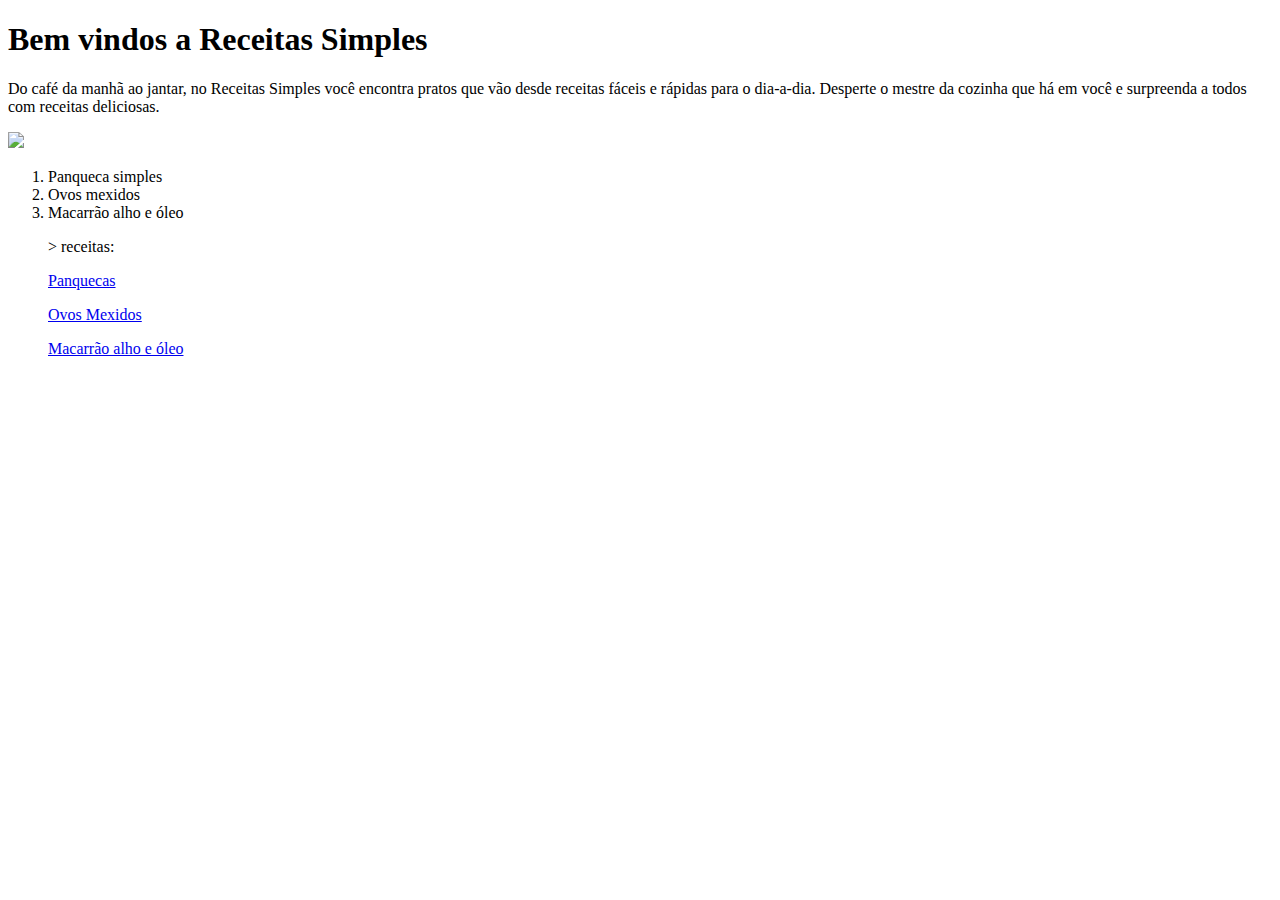
==== index.html @ 57b9f890 "Add files via upload" ====
<!DOCTYPE html>
<html lang="pt-BR">

<head>
    <meta charset="UTF-8">
    <title>Conteúdo e Estrutura em HTML</title>
</head>

<body>
    <h1> Bem vindos a Receitas Simples</h1>
    <p> Do café da manhã ao jantar, no Receitas Simples você encontra pratos que vão desde receitas fáceis e rápidas
        para o dia-a-dia.
        Desperte o mestre da cozinha que há em você e surpreenda a todos com receitas deliciosas.</p>
        <img src="https://s.tmimgcdn.com/scr/800x500/228500/logotipo-simples-de-comida-caseira_228583-original.jpg"
        <p>

    <ol>
        <li>Panqueca simples</li>
        <li>Ovos mexidos</li>
        <li>Macarrão alho e óleo</li>

        <p>> receitas:</p>
        <a href="panqueca.html"> Panquecas</a>
        <p> 
        <a href="ovos.html"> Ovos Mexidos</a>
        <p>
        <a href="macarrão.html"> Macarrão alho e óleo</a>

</html>
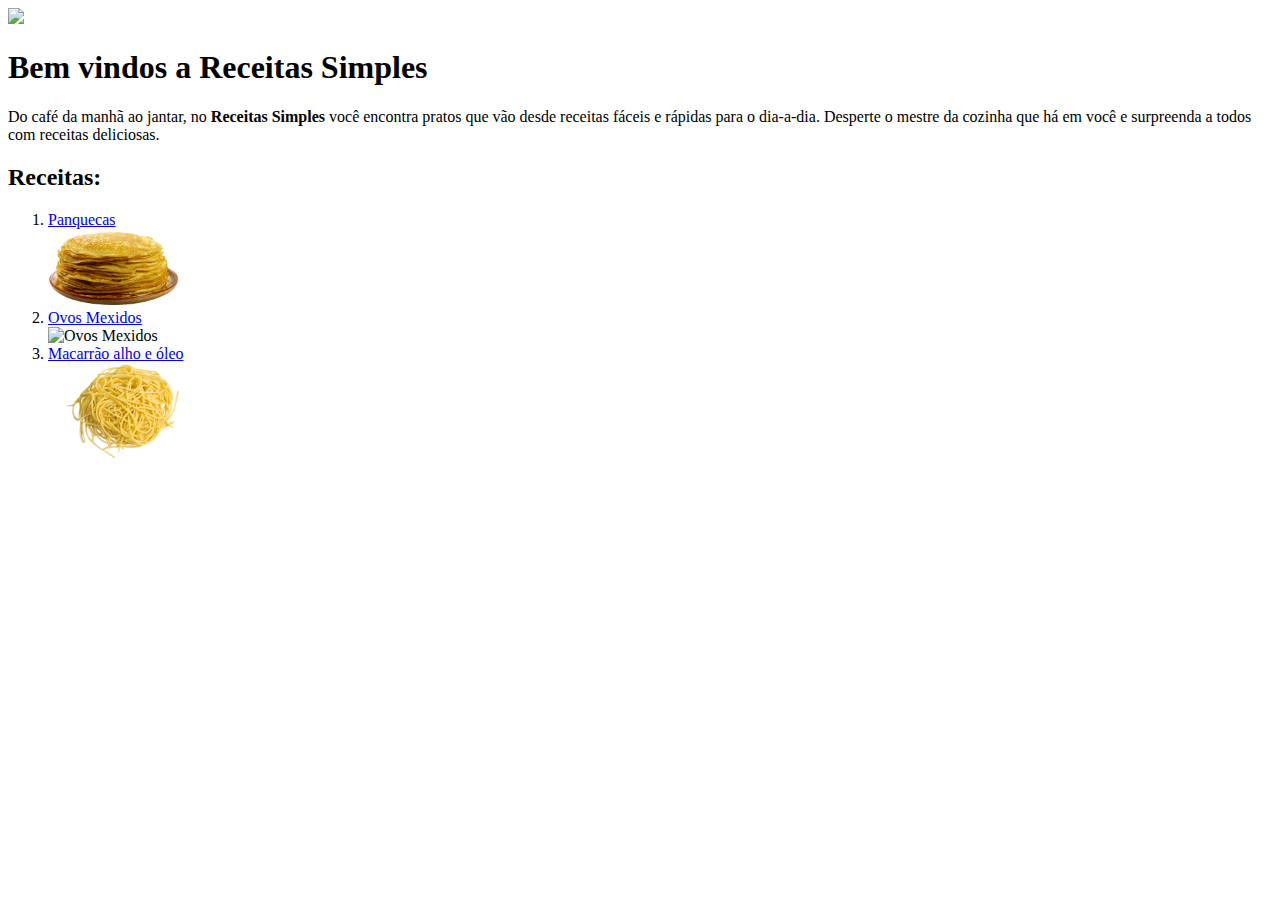
==== commit 054496e9: "Add files via upload" ====
--- a/index.html
+++ b/index.html
@@ -1,29 +1,31 @@
-<!DOCTYPE html>
-<html lang="pt-BR">
-
-<head>
-    <meta charset="UTF-8">
-    <title>Conteúdo e Estrutura em HTML</title>
-</head>
-
-<body>
-    <h1> Bem vindos a Receitas Simples</h1>
-    <p> Do café da manhã ao jantar, no Receitas Simples você encontra pratos que vão desde receitas fáceis e rápidas
-        para o dia-a-dia.
-        Desperte o mestre da cozinha que há em você e surpreenda a todos com receitas deliciosas.</p>
-        <img src="https://s.tmimgcdn.com/scr/800x500/228500/logotipo-simples-de-comida-caseira_228583-original.jpg"
-        <p>
-
-    <ol>
-        <li>Panqueca simples</li>
-        <li>Ovos mexidos</li>
-        <li>Macarrão alho e óleo</li>
-
-        <p>> receitas:</p>
-        <a href="panqueca.html"> Panquecas</a>
-        <p> 
-        <a href="ovos.html"> Ovos Mexidos</a>
-        <p>
-        <a href="macarrão.html"> Macarrão alho e óleo</a>
-
+<!DOCTYPE html>
+<html lang="pt-BR">
+
+<head>
+    
+    <meta charset="UTF-8">
+    <title>Conteúdo e Estrutura em HTML</title>
+</head>
+
+<body>
+    <img src="https://s.tmimgcdn.com/scr/800x500/228500/logotipo-simples-de-comida-caseira_228583-original.jpg" 
+     width="400px">
+    <h1> Bem vindos a Receitas Simples</h1>
+    <p> Do café da manhã ao jantar, no <b>Receitas Simples</b> você encontra pratos que vão desde receitas fáceis e rápidas
+        para o dia-a-dia.
+        Desperte o mestre da cozinha que há em você e surpreenda a todos com receitas deliciosas.</p>
+        
+
+        <h2> Receitas:</h2>
+    <ol>
+        <li> <a href="panqueca.html"> Panquecas</a> </li>
+        <img src="panqueca.png" alt="Panquecas" width="135px">
+
+        <li> <a href="ovos.html"> Ovos Mexidos</a> </li>
+        <img src="ovos.png" alt="Ovos Mexidos" width="150px">
+        
+        <li> <a href="macarrão.html"> Macarrão alho e óleo</a> </li>
+        <img src="macarrão.png" alt="Macarrão" width="150px">
+    </ol>
+
 </html>